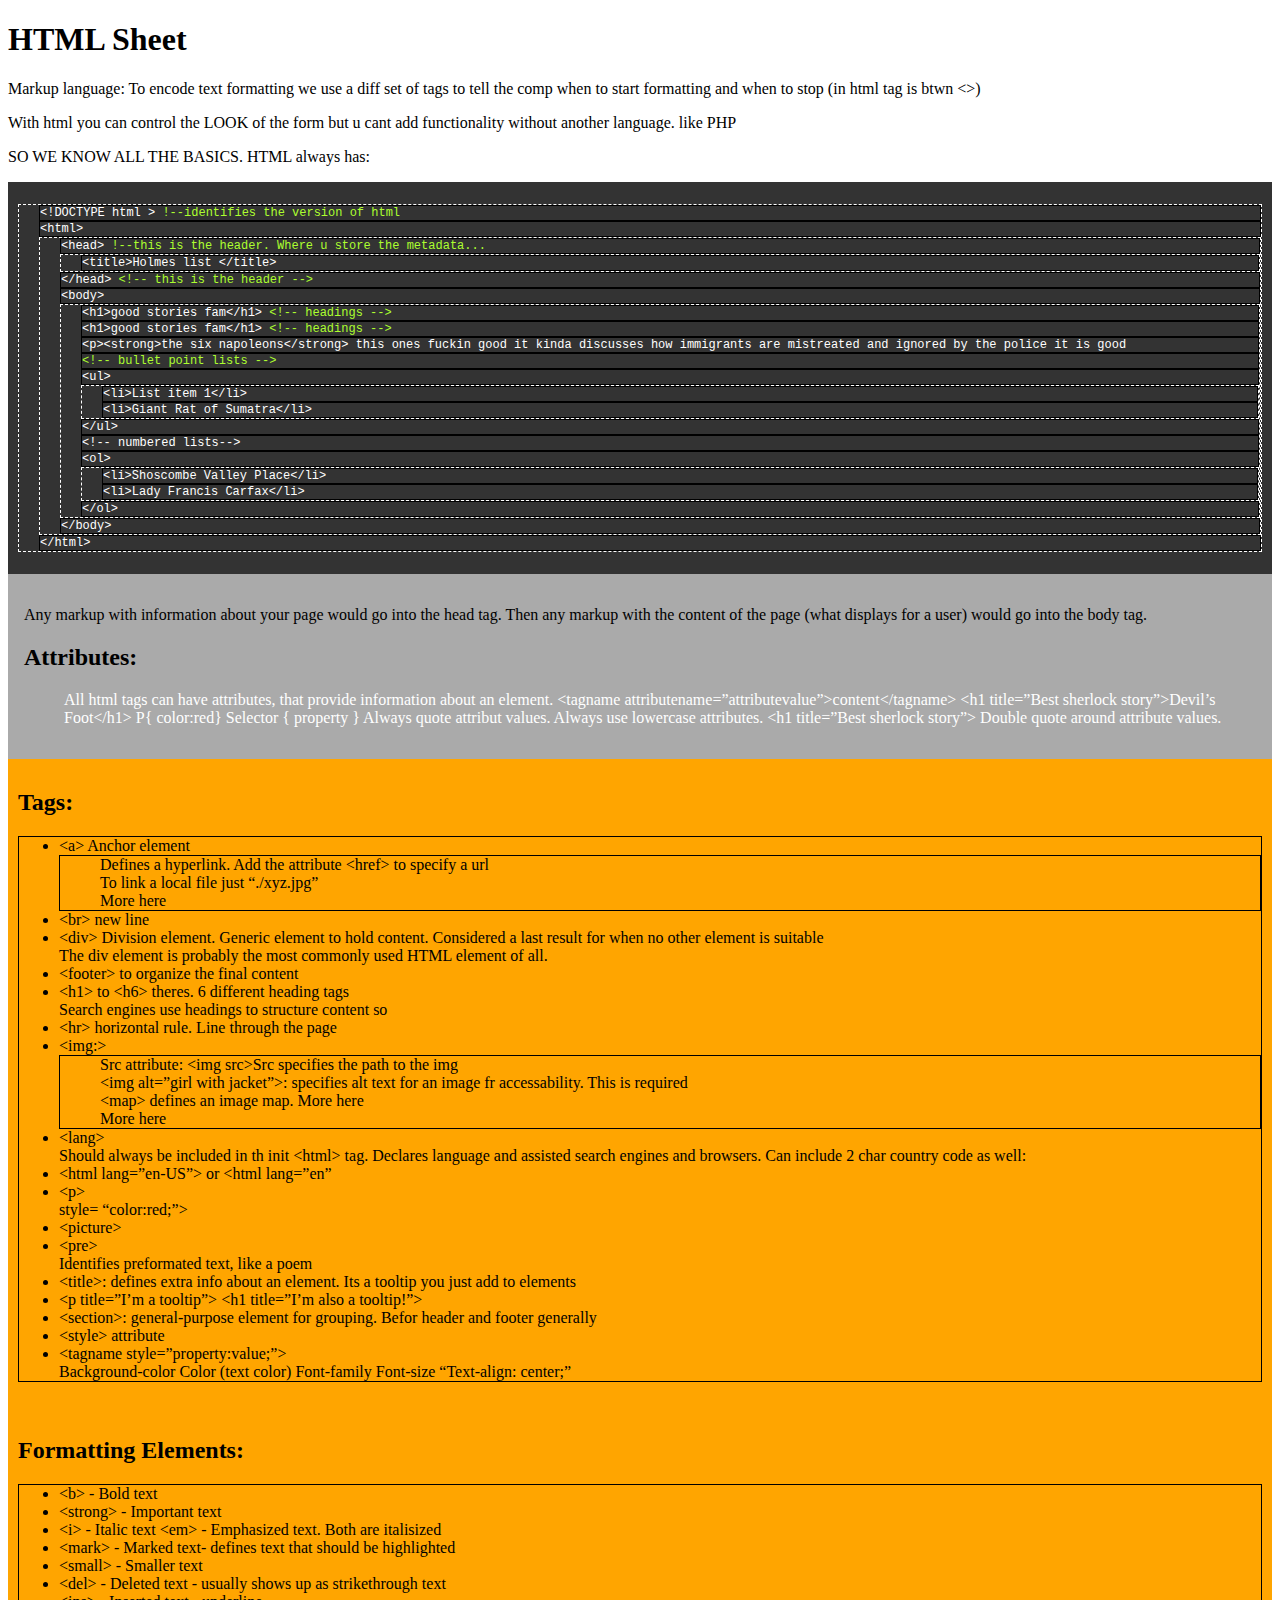
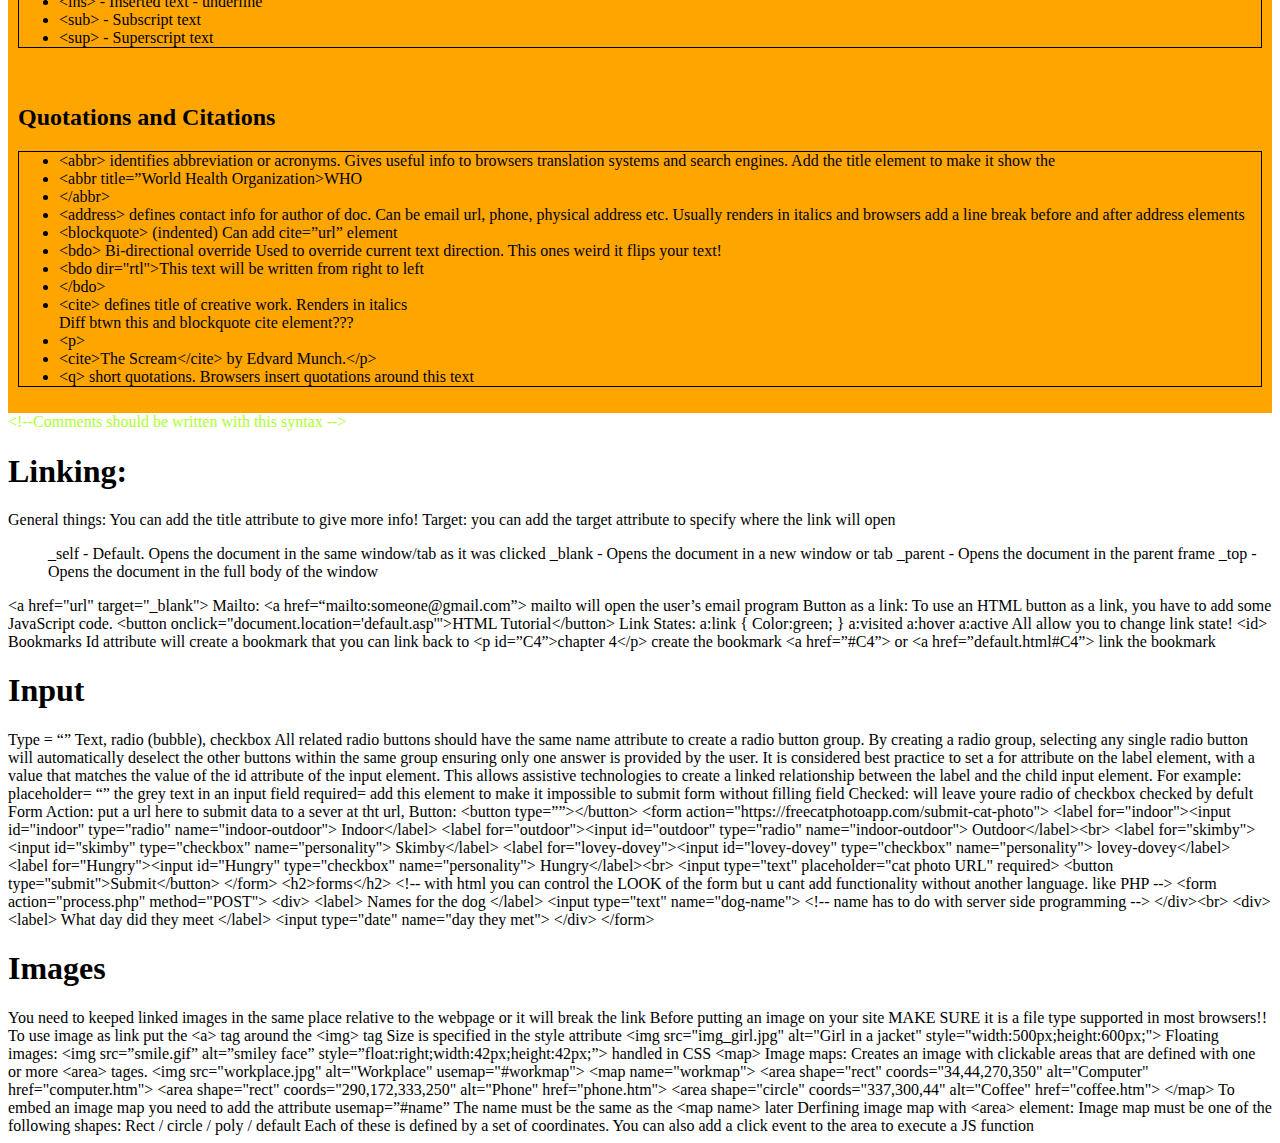
==== html.html @ ebc904f8 "first commit" ====
<!DOCTYPE html>
<html>
<head> 
    <link rel="stylesheet" type="text/css" href="stylesheet.css">
    <title>HTML Sheet</title>
</head> 

<body>
    <h1>HTML Sheet</h1>

    
<!---->
<p>Markup language: To encode text formatting we use a diff set of tags to tell the comp when to start formatting and when to stop (in html tag is btwn &lt;&gt;)</p>
    With html you can control the LOOK of the form but u cant add functionality without another language. like PHP 
<p>SO WE KNOW ALL THE BASICS. HTML always has:</p>
     
    <section class= "htmlSections">   
    <ul>
        <li>&lt;!DOCTYPE html &gt; <span class="comment">!--identifies the version of html</span></li>
        <li>&lt;html&gt;</li> 
            <ul class="indent">
                <li>&lt;head&gt; <span class="comment">!--this is the header. Where u store the metadata...</span></li>
                <ul class="indent">
                    <li>&lt;title&gt;Holmes list &lt;/title&gt;</li></ul>
                <li>&lt;/head&gt; <span class="comment">&lt;!-- this is the header  --&gt;</span></li>
                <li>&lt;body&gt;</li>

                <ul class="indent">
                    <li>&lt;h1&gt;good stories fam&lt;/h1&gt; <span class="comment">&lt;!-- headings --&gt;</span></li>
                    <li>&lt;h1&gt;good stories fam&lt;/h1&gt; <span class="comment">&lt;!-- headings --&gt;</span></li>
                    <li>&lt;p&gt;&lt;strong&gt;the six napoleons&lt;/strong&gt; this ones fuckin good it kinda discusses how immigrants are mistreated and ignored by the police it is good </li>
                
                    <li><span class="comment">&lt;!-- bullet point lists --&gt;</span></li>
                    <li>&lt;ul&gt;</li>
                        <ul class="indent">
                            <li>&lt;li&gt;List item 1&lt;/li&gt;</li>
                            <li>&lt;li&gt;Giant Rat of Sumatra&lt;/li&gt;</li>
                        </ul>
                    <li>&lt;/ul&gt;</li>
            
                    <li>&lt;!-- numbered lists--&gt;</li> 
                        <li>&lt;ol&gt;</li>
                            <ul class="indent"><li>&lt;li&gt;Shoscombe Valley Place&lt;/li&gt;</li>
                            <li>&lt;li&gt;Lady Francis Carfax&lt;/li&gt;</li></ul>
                        <li>&lt;/ol&gt;</li>
                </ul>
                <li>&lt;/body&gt;</li>
            </ul>
        <li>&lt;/html&gt;</li>
    </ul>
    </section>
<!---->

    <div class="attributes">
        <p>Any markup with information about your page would go into the head tag. Then any markup with the content of the page (what displays for a user) would go into the body tag.</p>
        <h2>Attributes:</h2>
        <ul>
            All html tags can have attributes, that provide information about an element. 
            &lt;tagname attributename=”attributevalue”&gt;content&lt;/tagname&gt;
            &lt;h1 title=”Best sherlock story”&gt;Devil’s Foot&lt;/h1&gt;
            P{ color:red}
            Selector { property }
            Always quote attribut values.
            Always use lowercase attributes.
            &lt;h1 title=”Best sherlock story”&gt;
            Double quote around attribute values.
        </ul>
    </div>

    <div class="graphs">
        <h2>Tags:</h2>
        <ul class="inlineblock">
            <li> &lt;a&gt; Anchor element</li>
            <ul>
                <li>Defines a hyperlink. Add the attribute &lt;href&gt; to specify a url</li>
                <li>To link a local file just “./xyz.jpg”</li>
                <li>More here</li>
            </ul>
            <li>&lt;br&gt; new line</li>
            <li>&lt;div&gt; Division element. Generic element to hold content. Considered a last result for when no other element is suitable</li>
            The div element is probably the most commonly used HTML element of all.
            <li>&lt;footer&gt; to organize the final content</li>
            <li>&lt;h1&gt; to &lt;h6&gt; theres. 6 different heading tags</li>
            Search engines use headings to structure content so
            <li>&lt;hr&gt; horizontal rule. Line through the page</li>
            <li>&lt;img:&gt;</li>
            <ul>
                <li>Src attribute: &lt;img src&gt;Src specifies the path to the img</li>
                <li>&lt;img alt=”girl with jacket”&gt;: specifies alt text for an image fr accessability. This is required</li>
                <li>&lt;map&gt; defines an image map. More here</li>
                <li>More here</li>
            </ul>
            <li>&lt;lang&gt;</li>
            Should always be included in th init &lt;html&gt; tag. Declares language and assisted search engines and browsers. Can include 2 char country code as well:
            <li>&lt;html lang=”en-US”&gt; or &lt;html lang=”en”</li>
            <li>&lt;p&gt;</li>
            style= “color:red;”&gt;
            <li>&lt;picture&gt;</li>
            <li>&lt;pre&gt;</li>
            Identifies preformated text, like a poem
            <li>&lt;title&gt;: defines extra info about an element. Its a tooltip you just add to elements</li>
            <li>&lt;p title=”I’m a tooltip”&gt; &lt;h1 title=”I’m also a tooltip!”&gt;</li>
            <li>&lt;section&gt;: general-purpose element for grouping. Befor header and footer generally</li>
            <li>&lt;style&gt; attribute</li>
            <li>&lt;tagname style=”property:value;”&gt;</li>
            Background-color
            Color (text color)
            Font-family
            Font-size
            “Text-align: center;”
        </ul>
    </div>

    <div class="graphs">
        <h2>Formatting Elements:</h2>
        <ul>
            <li>&lt;b&gt; - Bold text</li>
            <li>&lt;strong&gt; - Important text</li>
            <li>&lt;i&gt; - Italic text &lt;em&gt; - Emphasized text. Both are italisized</li>
            <li>&lt;mark&gt; - Marked text- defines text that should be highlighted</li> 
            <li>&lt;small&gt; - Smaller text</li>
            <li>&lt;del&gt; - Deleted text - usually shows up as strikethrough text</li>
            <li>&lt;ins&gt; - Inserted text - underline</li>
            <li>&lt;sub&gt; - Subscript text</li>
            <li>&lt;sup&gt; - Superscript text</li>
        </ul>
    </div>

    <section class="graphs">
        <h2>Quotations and Citations</h2>
        <ul>
            <li>&lt;abbr&gt; identifies abbreviation or acronyms. Gives useful info to browsers translation systems and search engines. Add the title element to make it show the </li>
            <li>&lt;abbr title=”World Health Organization&gt;WHO<li>&lt;/abbr&gt;</li>
            <li>&lt;address&gt; defines contact info for author of doc. Can be email url, phone, physical address etc. 
            Usually renders in italics and browsers add a line break before and after address elements</li>
            <li>&lt;blockquote&gt; (indented)
            Can add cite=”url” element</li>
            <li>&lt;bdo&gt; Bi-directional override
            Used to override current text direction. This ones weird it flips your text!</li>
            <li>&lt;bdo dir="rtl"&gt;This text will be written from right to left<li>&lt;/bdo&gt;</li>
            <li>&lt;cite&gt; defines title of creative work. Renders in italics</li>
            Diff btwn this and blockquote cite element???
            <li>&lt;p&gt;<li>&lt;cite&gt;The Scream&lt;/cite&gt; by Edvard Munch.&lt;/p&gt;</li>
            <li>&lt;q&gt; short quotations. Browsers insert quotations around this text</li>
        </ul>
    </section>


    <span class="comment">&lt;!--Comments should be written with this syntax --&gt;</span>

    

    




    <section class="linking">
        <h1>Linking:</h1>

        General things:
            You can add the title attribute to give more info!
        Target: you can add the target attribute to specify where the link will open
        <ul>
            _self - Default. Opens the document in the same window/tab as it was clicked
            _blank - Opens the document in a new window or tab
            _parent - Opens the document in the parent frame
            _top - Opens the document in the full body of the window
        </ul>
        &lt;a href="url" target="_blank"&gt;
        Mailto:
        &lt;a href=“mailto:someone@gmail.com”&gt; mailto will open the user’s email program
        Button as a link:
        To use an HTML button as a link, you have to add some JavaScript code.
        &lt;button onclick="document.location='default.asp'"&gt;HTML Tutorial&lt;/button&gt;
        Link States:
        a:link {
        Color:green;
        }
        a:visited
        a:hover
        a:active
        All allow you to change link state!
        &lt;id&gt; Bookmarks
        Id attribute will create a bookmark that you can link back to
        &lt;p id=”C4”&gt;chapter 4&lt;/p&gt; create the bookmark
        &lt;a href=”#C4”&gt; or &lt;a href=”default.html#C4”&gt; link the bookmark
    </section>
    
    <section class="input">
        <h1>Input</h1>
        Type = “” 
        Text, radio (bubble), checkbox
        All related radio buttons should have the same name attribute to create a radio button group. By creating a radio group, selecting any single radio button will automatically deselect the other buttons within the same group ensuring only one answer is provided by the user.
        It is considered best practice to set a for attribute on the label element, with a value that matches the value of the id attribute of the input element. This allows assistive technologies to create a linked relationship between the label and the child input element. For example:
        placeholder= “” the grey text in an input field
        required= add this element to make it impossible to submit form without filling field
        Checked: will leave youre radio of checkbox checked by defult
        Form
        Action: put a url here to submit data to a sever at tht url, 
        Button:
        &lt;button type=””&gt;&lt;/button&gt;

        &lt;form action="https://freecatphotoapp.com/submit-cat-photo"&gt;
            &lt;label for="indoor"&gt;&lt;input id="indoor" type="radio" name="indoor-outdoor"&gt; Indoor&lt;/label&gt;
            &lt;label for="outdoor"&gt;&lt;input id="outdoor" type="radio" name="indoor-outdoor"&gt; Outdoor&lt;/label&gt;&lt;br&gt;
        
            &lt;label for="skimby"&gt;&lt;input id="skimby" type="checkbox" name="personality"&gt; Skimby&lt;/label&gt;
            &lt;label for="lovey-dovey"&gt;&lt;input id="lovey-dovey" type="checkbox" name="personality"&gt; lovey-dovey&lt;/label&gt;
            &lt;label for="Hungry"&gt;&lt;input id="Hungry" type="checkbox" name="personality"&gt; Hungry&lt;/label&gt;&lt;br&gt;
        
            &lt;input type="text" placeholder="cat photo URL" required&gt;
            &lt;button type="submit"&gt;Submit&lt;/button&gt;
        &lt;/form&gt;
        
        &lt;h2&gt;forms&lt;/h2&gt; 
        &lt;!-- with html you can control the LOOK of the form but u cant add functionality without another language. like PHP --&gt;
            &lt;form action="process.php" method="POST"&gt;
                &lt;div&gt;
                    &lt;label&gt; Names for the dog &lt;/label&gt;
                        &lt;input type="text" name="dog-name"&gt; &lt;!-- name has to do with server side programming --&gt;
                &lt;/div&gt;&lt;br&gt;
                &lt;div&gt;
                    &lt;label&gt; What day did they meet &lt;/label&gt;
                        &lt;input type="date" name="day they met"&gt;
                &lt;/div&gt;
        &lt;/form&gt;
    </section>
    
    <section class="images">
        <h1>Images</h1>
        You need to keeped linked images in the same place relative to the webpage or it will break the link
        Before putting an image on your site MAKE SURE it is a file type supported in most browsers!!
        To use image as link put the &lt;a&gt; tag around the &lt;img&gt; tag

        Size is specified in the style attribute
        &lt;img src="img_girl.jpg" alt="Girl in a jacket" style="width:500px;height:600px;"&gt;

        Floating images: 
        &lt;img src=”smile.gif” alt=”smiley face” style=”float:right;width:42px;height:42px;”&gt;
        handled in CSS

        &lt;map&gt; Image maps:
        Creates an image with clickable areas that are defined with one or more &lt;area&gt; tages.
        &lt;img src="workplace.jpg" alt="Workplace" usemap="#workmap"&gt;

        &lt;map name="workmap"&gt;
        &lt;area shape="rect" coords="34,44,270,350" alt="Computer" href="computer.htm"&gt;
        &lt;area shape="rect" coords="290,172,333,250" alt="Phone" href="phone.htm"&gt;
        &lt;area shape="circle" coords="337,300,44" alt="Coffee" href="coffee.htm"&gt;
        &lt;/map&gt;
        To embed an image map you need to add the attribute  usemap=”#name”
        The name must be the same as the &lt;map name&gt; later
        Derfining image map with &lt;area&gt; element:
        Image map must be one of the following shapes: 
        Rect / circle / poly / default
        Each of these is defined by a set of coordinates.
        You can also add a click event to the area to execute a JS function
    </section>

    </body>
</html>
---- stylesheet.css ----
.htmlSections {    
    background-color: #333;
    font: .75em courier;
    color: white;
    padding:10px;
    /*display: flex;*/
    
}

.htmlSections ul {
    border: dashed white 1px;
    padding-left: 20px;
}

.htmlSections li{
    list-style-type: none;
    border: solid black 1px;
}

/*-------------------

-------------------*/

.comment{
    color: greenyellow;
}



.inlineblock ul {
    list-style-type: none;
    ;
}

/*-------------------

-------------------*/

.attributes {
    background-color: #AAA;
    padding: 1em;
}
.attributes ul {
    color: white;
}

.attributes {}

/*-------------------

-------------------*/

.graphs {
    background-color: orange;
    font: 12px;
    padding: 10px
}

.graphs ul {
    border: solid black 1px;
}
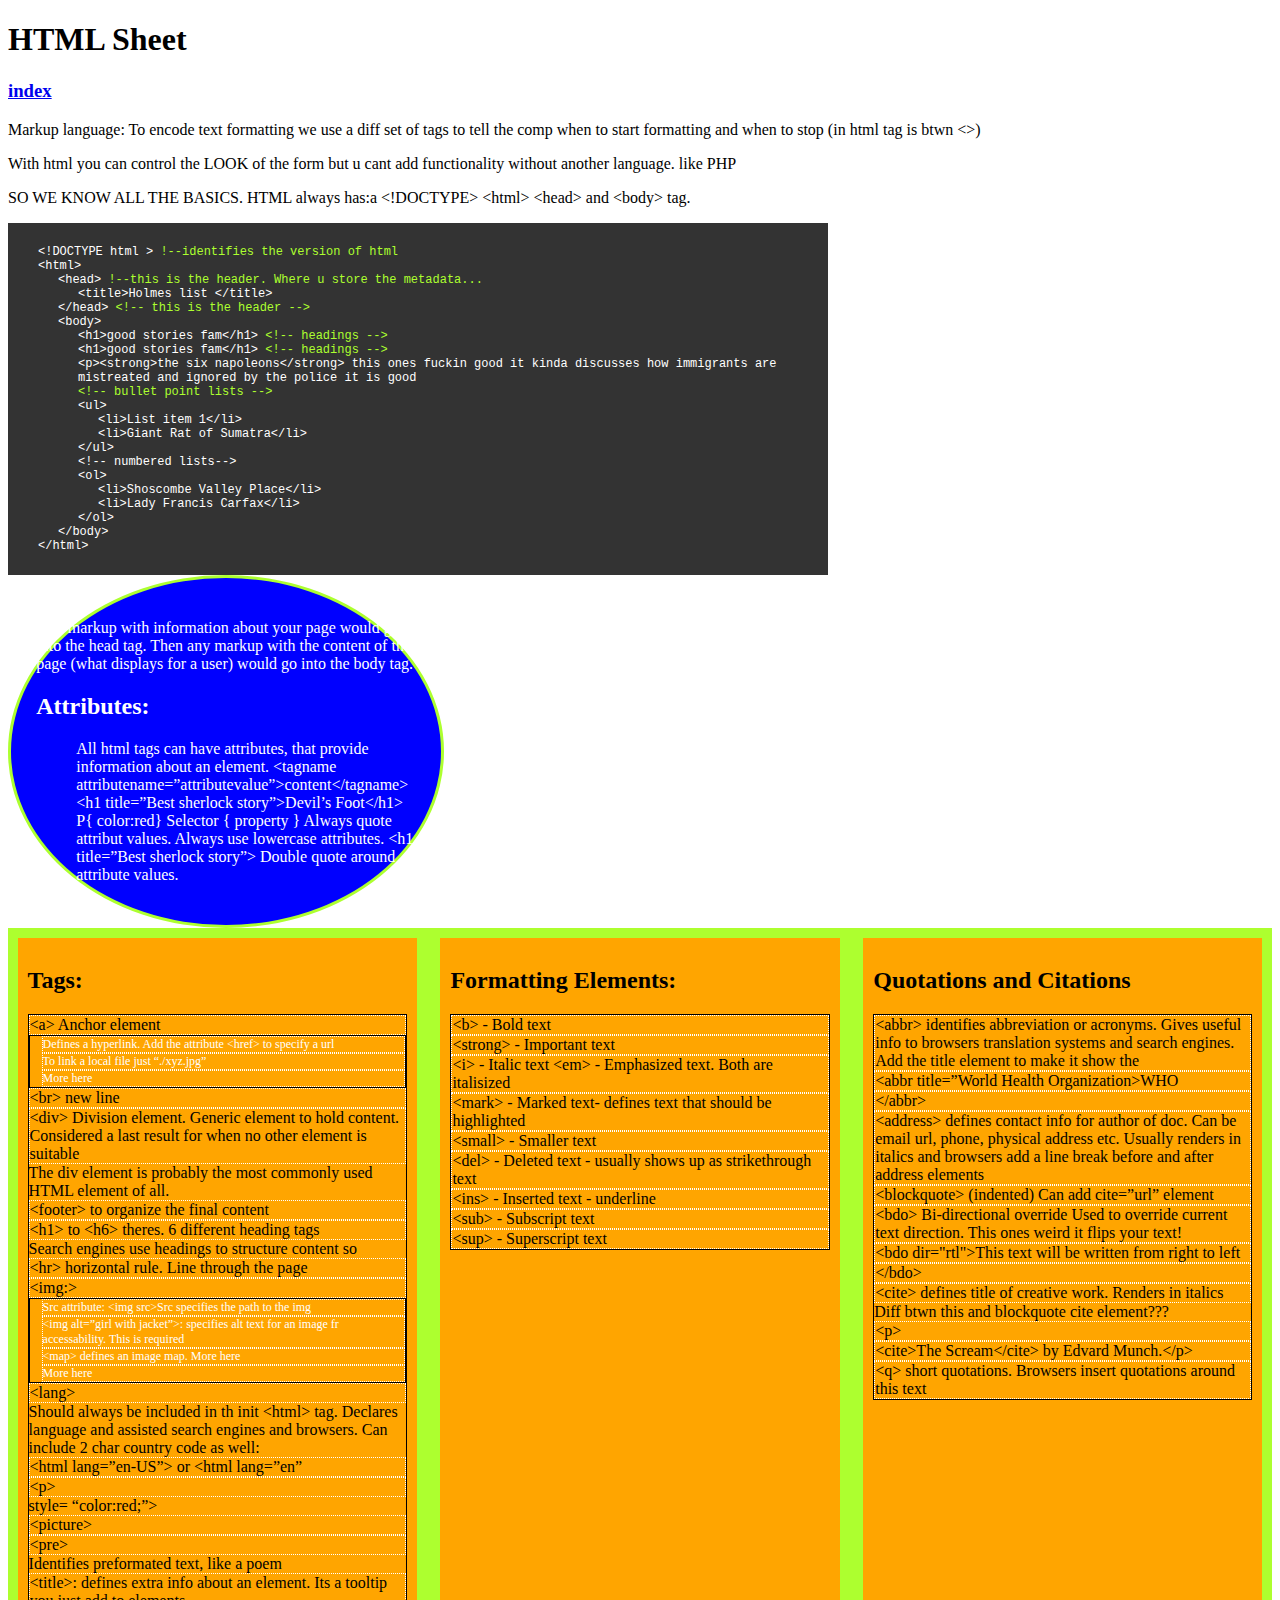
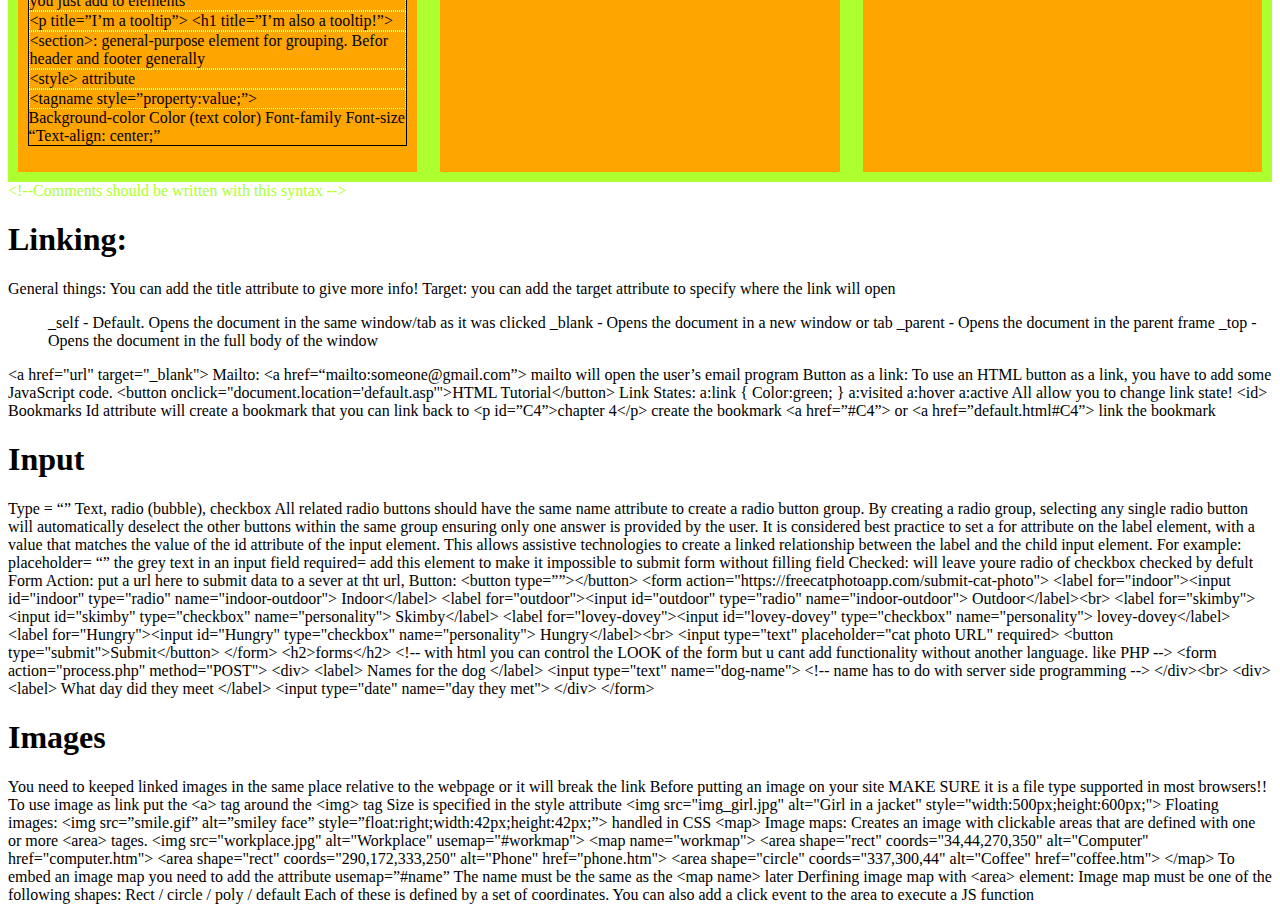
==== commit 66748b3f: "fiddling" ====
--- a/html.html
+++ b/html.html
@@ -7,52 +7,57 @@
 </head> 
 
 <body>
+<nav class="navbar">
     <h1>HTML Sheet</h1>
+
+    <h3><a href="index.html">index</a></h3>
+</nav>
 
     
 <!---->
 <p>Markup language: To encode text formatting we use a diff set of tags to tell the comp when to start formatting and when to stop (in html tag is btwn &lt;&gt;)</p>
     With html you can control the LOOK of the form but u cant add functionality without another language. like PHP 
-<p>SO WE KNOW ALL THE BASICS. HTML always has:</p>
+<p>SO WE KNOW ALL THE BASICS. HTML always has:a &lt;!DOCTYPE&gt; &lt;html&gt; &lt;head&gt; and &lt;body&gt; tag.</p>
      
-    <section class= "htmlSections">   
-    <ul>
-        <li>&lt;!DOCTYPE html &gt; <span class="comment">!--identifies the version of html</span></li>
-        <li>&lt;html&gt;</li> 
-            <ul class="indent">
-                <li>&lt;head&gt; <span class="comment">!--this is the header. Where u store the metadata...</span></li>
+<section>
+    <section class= "htmlSections lists ">   
+        <ul>
+            <li>&lt;!DOCTYPE html &gt; <span class="comment">!--identifies the version of html</span></li>
+            <li>&lt;html&gt;</li> 
                 <ul class="indent">
-                    <li>&lt;title&gt;Holmes list &lt;/title&gt;</li></ul>
-                <li>&lt;/head&gt; <span class="comment">&lt;!-- this is the header  --&gt;</span></li>
-                <li>&lt;body&gt;</li>
-
-                <ul class="indent">
-                    <li>&lt;h1&gt;good stories fam&lt;/h1&gt; <span class="comment">&lt;!-- headings --&gt;</span></li>
-                    <li>&lt;h1&gt;good stories fam&lt;/h1&gt; <span class="comment">&lt;!-- headings --&gt;</span></li>
-                    <li>&lt;p&gt;&lt;strong&gt;the six napoleons&lt;/strong&gt; this ones fuckin good it kinda discusses how immigrants are mistreated and ignored by the police it is good </li>
+                    <li>&lt;head&gt; <span class="comment">!--this is the header. Where u store the metadata...</span></li>
+                    <ul class="indent">
+                        <li>&lt;title&gt;Holmes list &lt;/title&gt;</li></ul>
+                    <li>&lt;/head&gt; <span class="comment">&lt;!-- this is the header  --&gt;</span></li>
+                    <li>&lt;body&gt;</li>
+
+                    <ul class="indent">
+                        <li>&lt;h1&gt;good stories fam&lt;/h1&gt; <span class="comment">&lt;!-- headings --&gt;</span></li>
+                        <li>&lt;h1&gt;good stories fam&lt;/h1&gt; <span class="comment">&lt;!-- headings --&gt;</span></li>
+                        <li>&lt;p&gt;&lt;strong&gt;the six napoleons&lt;/strong&gt; this ones fuckin good it kinda discusses how immigrants are mistreated and ignored by the police it is good </li>
+                    
+                        <li><span class="comment">&lt;!-- bullet point lists --&gt;</span></li>
+                        <li>&lt;ul&gt;</li>
+                            <ul class="indent">
+                                <li>&lt;li&gt;List item 1&lt;/li&gt;</li>
+                                <li>&lt;li&gt;Giant Rat of Sumatra&lt;/li&gt;</li>
+                            </ul>
+                        <li>&lt;/ul&gt;</li>
                 
-                    <li><span class="comment">&lt;!-- bullet point lists --&gt;</span></li>
-                    <li>&lt;ul&gt;</li>
-                        <ul class="indent">
-                            <li>&lt;li&gt;List item 1&lt;/li&gt;</li>
-                            <li>&lt;li&gt;Giant Rat of Sumatra&lt;/li&gt;</li>
-                        </ul>
-                    <li>&lt;/ul&gt;</li>
-            
-                    <li>&lt;!-- numbered lists--&gt;</li> 
-                        <li>&lt;ol&gt;</li>
-                            <ul class="indent"><li>&lt;li&gt;Shoscombe Valley Place&lt;/li&gt;</li>
-                            <li>&lt;li&gt;Lady Francis Carfax&lt;/li&gt;</li></ul>
-                        <li>&lt;/ol&gt;</li>
+                        <li>&lt;!-- numbered lists--&gt;</li> 
+                            <li>&lt;ol&gt;</li>
+                                <ul class="indent"><li>&lt;li&gt;Shoscombe Valley Place&lt;/li&gt;</li>
+                                <li>&lt;li&gt;Lady Francis Carfax&lt;/li&gt;</li></ul>
+                            <li>&lt;/ol&gt;</li>
+                    </ul>
+                    <li>&lt;/body&gt;</li>
                 </ul>
-                <li>&lt;/body&gt;</li>
-            </ul>
-        <li>&lt;/html&gt;</li>
-    </ul>
-    </section>
-<!---->
-
-    <div class="attributes">
+            <li>&lt;/html&gt;</li>
+        </ul>
+    </section>
+    <!---->
+    
+    <section class="attributes">
         <p>Any markup with information about your page would go into the head tag. Then any markup with the content of the page (what displays for a user) would go into the body tag.</p>
         <h2>Attributes:</h2>
         <ul>
@@ -66,13 +71,16 @@
             &lt;h1 title=”Best sherlock story”&gt;
             Double quote around attribute values.
         </ul>
-    </div>
-
-    <div class="graphs">
+    </section>
+</section>
+    
+
+<div class="lists" id="tagsbox"> 
+    <section class="tags" id="tags-box1">
         <h2>Tags:</h2>
-        <ul class="inlineblock">
+        <ul>
             <li> &lt;a&gt; Anchor element</li>
-            <ul>
+            <ul class="secondary">
                 <li>Defines a hyperlink. Add the attribute &lt;href&gt; to specify a url</li>
                 <li>To link a local file just “./xyz.jpg”</li>
                 <li>More here</li>
@@ -85,7 +93,7 @@
             Search engines use headings to structure content so
             <li>&lt;hr&gt; horizontal rule. Line through the page</li>
             <li>&lt;img:&gt;</li>
-            <ul>
+            <ul class="secondary">
                 <li>Src attribute: &lt;img src&gt;Src specifies the path to the img</li>
                 <li>&lt;img alt=”girl with jacket”&gt;: specifies alt text for an image fr accessability. This is required</li>
                 <li>&lt;map&gt; defines an image map. More here</li>
@@ -110,9 +118,9 @@
             Font-size
             “Text-align: center;”
         </ul>
-    </div>
-
-    <div class="graphs">
+    </section>
+
+    <section class="tags" id="tags-box2">
         <h2>Formatting Elements:</h2>
         <ul>
             <li>&lt;b&gt; - Bold text</li>
@@ -125,9 +133,9 @@
             <li>&lt;sub&gt; - Subscript text</li>
             <li>&lt;sup&gt; - Superscript text</li>
         </ul>
-    </div>
-
-    <section class="graphs">
+    </section>
+
+    <section class="tags" id="tags-box3">
         <h2>Quotations and Citations</h2>
         <ul>
             <li>&lt;abbr&gt; identifies abbreviation or acronyms. Gives useful info to browsers translation systems and search engines. Add the title element to make it show the </li>
@@ -145,7 +153,7 @@
             <li>&lt;q&gt; short quotations. Browsers insert quotations around this text</li>
         </ul>
     </section>
-
+</div>
 
     <span class="comment">&lt;!--Comments should be written with this syntax --&gt;</span>
 
--- a/stylesheet.css
+++ b/stylesheet.css
@@ -1,61 +1,95 @@
-.htmlSections {    
-    background-color: #333;
-    font: .75em courier;
-    color: white;
-    padding:10px;
-    /*display: flex;*/
-    
+.lists ul{
+    list-style-type: none;
 }
 
-.htmlSections ul {
-    border: dashed white 1px;
-    padding-left: 20px;
-}
-
-.htmlSections li{
-    list-style-type: none;
-    border: solid black 1px;
+.comment{
+    color: greenyellow;
 }
 
 /*-------------------
 
 -------------------*/
+.nav{
+    display:inline;
+    position:relative;
+}
 
-.comment{
-    color: greenyellow;
+/*-------------------
+html and attributes
+-------------------*/
+#html-attributes{
+    display: flex;
+}
+
+.htmlSections {   
+     
+    margin:right;
+
+    background-color: #333;
+    font: .75em courier;
+    color: white;
+    padding:10px;
+
+    max-width: 800px;
+    font-family:'Courier New', Courier, monospace;
+}
+
+.htmlSections ul {
+    padding-left: 20px;
 }
 
 
+.attributes {
+    background-color: blue;
+    padding: 2%;
+    color: white;
+    shape-outside: circle(50% at 0 0) padding-box;
 
-.inlineblock ul {
-    list-style-type: none;
-    ;
+    max-width: 30%;
+    
+    border-radius:50%;
+    border:greenyellow solid;
 }
+.attributes ul {
+    color: white;
+}
+
 
 /*-------------------
 
 -------------------*/
 
-.attributes {
-    background-color: #AAA;
-    padding: 1em;
-}
-.attributes ul {
-    color: white;
+.tags {
+    background-color: orange;
+    font: 12px;
+    width: 30%;
+    margin: .6em;
+    padding: 10px;
 }
 
-.attributes {}
+.tags ul {
+    border: solid black 1px;
+    padding-left: 0;
+    
+}
 
+.tags li{
+    border: dotted white 1px;
+    
+}
+
+.tags ul .secondary{
+    color: white;
+    font: 12px italic;
+    padding-left:1em ;
+}
 /*-------------------
 
 -------------------*/
 
-.graphs {
-    background-color: orange;
-    font: 12px;
-    padding: 10px
-}
-
-.graphs ul {
-    border: solid black 1px;
+#tagsbox{
+    display: flex;
+    flex-direction: row;
+    justify-content: space-between;
+    background: greenyellow;
 }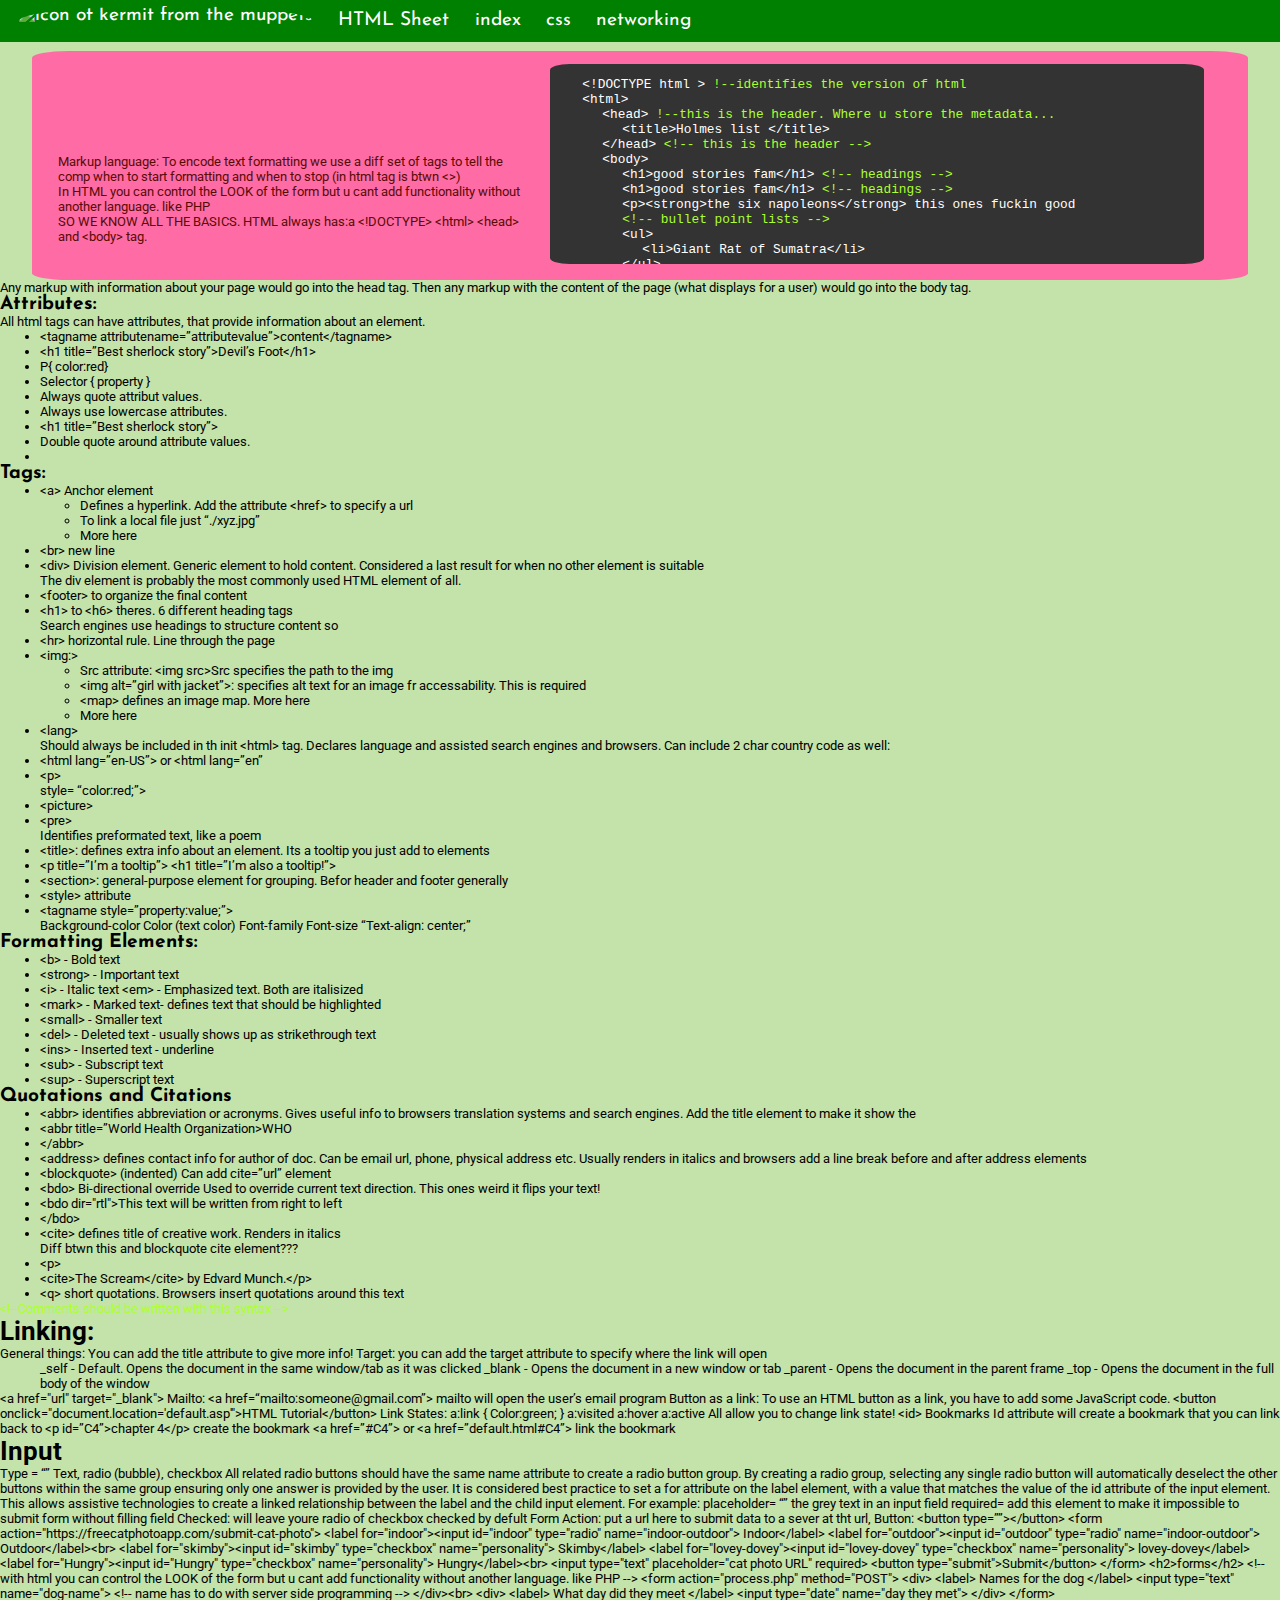
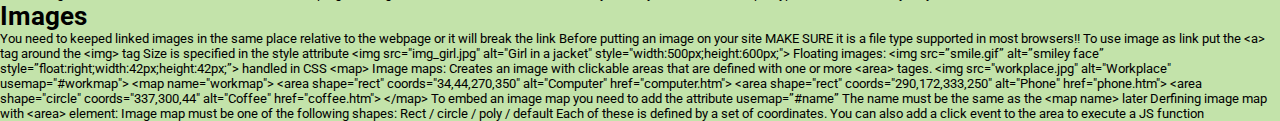
==== commit a3f0111c: "2/27/2021 9 pm while stuffs at michaels" ====
--- a/html.html
+++ b/html.html
@@ -1,77 +1,96 @@
-
 <!DOCTYPE html>
 <html>
-<head> 
-    <link rel="stylesheet" type="text/css" href="stylesheet.css">
-    <title>HTML Sheet</title>
-</head> 
-
-<body>
-<nav class="navbar">
-    <h1>HTML Sheet</h1>
-
-    <h3><a href="index.html">index</a></h3>
-</nav>
-
-    
-<!---->
-<p>Markup language: To encode text formatting we use a diff set of tags to tell the comp when to start formatting and when to stop (in html tag is btwn &lt;&gt;)</p>
-    With html you can control the LOOK of the form but u cant add functionality without another language. like PHP 
-<p>SO WE KNOW ALL THE BASICS. HTML always has:a &lt;!DOCTYPE&gt; &lt;html&gt; &lt;head&gt; and &lt;body&gt; tag.</p>
-     
-<section>
-    <section class= "htmlSections lists ">   
-        <ul>
-            <li>&lt;!DOCTYPE html &gt; <span class="comment">!--identifies the version of html</span></li>
-            <li>&lt;html&gt;</li> 
-                <ul class="indent">
-                    <li>&lt;head&gt; <span class="comment">!--this is the header. Where u store the metadata...</span></li>
-                    <ul class="indent">
-                        <li>&lt;title&gt;Holmes list &lt;/title&gt;</li></ul>
-                    <li>&lt;/head&gt; <span class="comment">&lt;!-- this is the header  --&gt;</span></li>
-                    <li>&lt;body&gt;</li>
-
-                    <ul class="indent">
-                        <li>&lt;h1&gt;good stories fam&lt;/h1&gt; <span class="comment">&lt;!-- headings --&gt;</span></li>
-                        <li>&lt;h1&gt;good stories fam&lt;/h1&gt; <span class="comment">&lt;!-- headings --&gt;</span></li>
-                        <li>&lt;p&gt;&lt;strong&gt;the six napoleons&lt;/strong&gt; this ones fuckin good it kinda discusses how immigrants are mistreated and ignored by the police it is good </li>
-                    
-                        <li><span class="comment">&lt;!-- bullet point lists --&gt;</span></li>
-                        <li>&lt;ul&gt;</li>
-                            <ul class="indent">
-                                <li>&lt;li&gt;List item 1&lt;/li&gt;</li>
+    <head>
+        <link rel="stylesheet" type="text/css" href="stylesheet.css">
+        <title>HTML Sheet</title>
+    
+        <!--fonts-->
+        <link rel="stylesheet" href="" />
+        <link href="https://fonts.googleapis.com/css2?family=Josefin+Sans&display=swap" rel="stylesheet">
+      <link href="https://fonts.googleapis.com/css2?family=Roboto:wght@300;400&display=swap" rel="stylesheet">
+    </head>
+    
+    <body>
+        <nav class="navbar">
+            <a href="#"><img id="home-icon" alt="icon of kermit from the muppets" src="https://pbs.twimg.com/profile_images/614617043120226305/vk_Sl22e_400x400.jpg"></a>
+        <ul>
+                <li><a href="/">HTML Sheet</a></li>
+                <li><a href="index.html">index</a></li>
+                <li><a href="css.html">css</a></li>
+                <li><a href="networking.html">networking</a></li>
+            </ul>
+        </nav>
+        <div class="spacemaker">..</div>
+    
+        <section class="intro">
+            <article id="lefttxt">
+                <p>Markup language: To encode text formatting we use a diff set of tags to tell the comp when to start
+                    formatting and when to stop (in html tag is btwn &lt;&gt;)</p>
+                <p> In HTML you can control the LOOK of the form but u cant add functionality without another language. like
+                    PHP</p>
+                <p>SO WE KNOW ALL THE BASICS. HTML always has:a &lt;!DOCTYPE&gt; &lt;html&gt; &lt;head&gt; and &lt;body&gt;
+                    tag.</p>
+            </article>
+    
+            <article id="htmlblock">
+                <ul>
+                    <li>&lt;!DOCTYPE html &gt; <span class="comment">!--identifies the version of html</span></li>
+                    <li>&lt;html&gt;</li>
+                    <ul>
+                        <li>&lt;head&gt; <span class="comment">!--this is the header. Where u store the metadata...</span>
+                        </li>
+                        <ul>
+                            <li>&lt;title&gt;Holmes list &lt;/title&gt;</li>
+                        </ul>
+                        <li>&lt;/head&gt; <span class="comment">&lt;!-- this is the header  --&gt;</span></li>
+                        <li>&lt;body&gt;</li>
+                        <ul>
+                            <li>&lt;h1&gt;good stories fam&lt;/h1&gt; <span class="comment">&lt;!-- headings --&gt;</span>
+                            </li>
+                            <li>&lt;h1&gt;good stories fam&lt;/h1&gt; <span class="comment">&lt;!-- headings --&gt;</span>
+                            </li>
+                            <li>&lt;p&gt;&lt;strong&gt;the six napoleons&lt;/strong&gt; this ones fuckin good</li>
+                            <li><span class="comment">&lt;!-- bullet point lists --&gt;</span></li>
+                            <li>&lt;ul&gt;</li>
+                            <ul>
+                                </li>
                                 <li>&lt;li&gt;Giant Rat of Sumatra&lt;/li&gt;</li>
                             </ul>
-                        <li>&lt;/ul&gt;</li>
-                
-                        <li>&lt;!-- numbered lists--&gt;</li> 
+                            <li>&lt;/ul&gt;</li>
+    
+                            <li>&lt;!-- numbered lists--&gt;</li>
                             <li>&lt;ol&gt;</li>
-                                <ul class="indent"><li>&lt;li&gt;Shoscombe Valley Place&lt;/li&gt;</li>
-                                <li>&lt;li&gt;Lady Francis Carfax&lt;/li&gt;</li></ul>
+                            <ul>
+                                <li>&lt;li&gt;Shoscombe Valley Place&lt;/li&gt;</li>
+                                <li>&lt;li&gt;Lady Francis Carfax&lt;/li&gt;</li>
+                            </ul>
                             <li>&lt;/ol&gt;</li>
+                        </ul>
+                        <li>&lt;/body&gt;</li>
                     </ul>
-                    <li>&lt;/body&gt;</li>
+                    <li>&lt;/html&gt;</li>
                 </ul>
-            <li>&lt;/html&gt;</li>
-        </ul>
-    </section>
-    <!---->
-    
-    <section class="attributes">
-        <p>Any markup with information about your page would go into the head tag. Then any markup with the content of the page (what displays for a user) would go into the body tag.</p>
-        <h2>Attributes:</h2>
-        <ul>
-            All html tags can have attributes, that provide information about an element. 
-            &lt;tagname attributename=”attributevalue”&gt;content&lt;/tagname&gt;
-            &lt;h1 title=”Best sherlock story”&gt;Devil’s Foot&lt;/h1&gt;
-            P{ color:red}
-            Selector { property }
-            Always quote attribut values.
-            Always use lowercase attributes.
-            &lt;h1 title=”Best sherlock story”&gt;
-            Double quote around attribute values.
-        </ul>
-    </section>
+            </article>
+        </section>
+<section class="attributes">
+	<p>Any markup with information about your page would go into the head tag. Then any markup with the content of the
+		page (what displays for a user) would go into the body tag.</p>
+	<h2>Attributes:</h2>
+	<p>
+		All html tags can have attributes, that provide information about an element. </p>
+	<ul>
+		<li>&lt;tagname attributename=”attributevalue”&gt;content&lt;/tagname&gt;</li>
+		<li>&lt;h1 title=”Best sherlock story”&gt;Devil’s Foot&lt;/h1&gt;</li>
+		<li>P{ color:red}</li>
+		<li>Selector { property }</li>
+		<li>Always quote attribut values.</li>
+		<li>Always use lowercase attributes.</li>
+		<li>&lt;h1 title=”Best sherlock story”&gt;</li>
+		<li>Double quote around attribute values.</li>
+		<li></li>
+	</ul>
+	</p>
+</section>
 </section>
     
 
--- a/stylesheet.css
+++ b/stylesheet.css
@@ -1,95 +1,121 @@
-.lists ul{
-    list-style-type: none;
+*{
+    box-sizing: border-box;
+    margin:0%;
+    /* position:relative; */
 }
 
 .comment{
     color: greenyellow;
 }
 
+body{
+    position:relative;
+    background-color: #c3e3aa;
+    font-family:'roboto';
+    font-size: .8em;
+}
+
+h2{
+    font-family: 'Josefin Sans', sans-serif;
+
+}
+
+
 /*-------------------
+utility classes ^^ and body
+nav vv
+-------------------*/
+.navbar{
+    background-color: green;
+    padding: .3em;
+    font-size: 1.5em;
+    
+    position:fixed;
+    width:100%;
 
--------------------*/
-.nav{
+    z-index: 3;
+    color:#cade73;
+
+    font-family:'josefin sans';
+    padding-left:1em;
+}
+
+.navbar a{
+  color:white;
+  text-decoration:none;
+  padding-right:1em;
+  vertical-align: middle;
+}
+
+.navbar ul{
+  display: inline;
+  padding-left: 0;
+}
+
+.navbar li{
     display:inline;
+}
+
+#home-icon{
+    height:30px;
+    display:inline-block;
     position:relative;
+    border-radius: 50%;
+}
+
+.spacemaker{
+    display:relative;
+    height:4em;
+    visibility: hidden;
 }
 
 /*-------------------
 html and attributes
 -------------------*/
-#html-attributes{
-    display: flex;
+.intro{
+    
+    position:relative;
+    background-color: #ff6ba4;
+    display:block;
+
+    margin:10em 12px;
+
+    width:95%;
+    margin:auto;
+    border-radius: 3%;
+    padding:1em;
+
 }
 
-.htmlSections {   
-     
-    margin:right;
+#lefttxt{
+    color: #570b06;
+    margin:1em;
+    /* outline:salmon 2px solid; */
 
-    background-color: #333;
-    font: .75em courier;
-    color: white;
-    padding:10px;
-
-    max-width: 800px;
-    font-family:'Courier New', Courier, monospace;
+    display:inline-block;
+    position:relative;
+    height:40%;
+    width:40%;
+    overflow:hidden;
+    margin-bottom:20px;
 }
 
-.htmlSections ul {
+#htmlblock{  
+    background-color: #333;
+    color: white;
+    font-family:'Courier New', Courier, monospace;
+
+    padding:1em;
+
+    position: relative;
+    display:inline-block;
+
+    width: 55%;
+    height:200px;
+    overflow:hidden;
+    border-radius: 3%;
+}
+#htmlblock ul {
     padding-left: 20px;
-}
-
-
-.attributes {
-    background-color: blue;
-    padding: 2%;
-    color: white;
-    shape-outside: circle(50% at 0 0) padding-box;
-
-    max-width: 30%;
-    
-    border-radius:50%;
-    border:greenyellow solid;
-}
-.attributes ul {
-    color: white;
-}
-
-
-/*-------------------
-
--------------------*/
-
-.tags {
-    background-color: orange;
-    font: 12px;
-    width: 30%;
-    margin: .6em;
-    padding: 10px;
-}
-
-.tags ul {
-    border: solid black 1px;
-    padding-left: 0;
-    
-}
-
-.tags li{
-    border: dotted white 1px;
-    
-}
-
-.tags ul .secondary{
-    color: white;
-    font: 12px italic;
-    padding-left:1em ;
-}
-/*-------------------
-
--------------------*/
-
-#tagsbox{
-    display: flex;
-    flex-direction: row;
-    justify-content: space-between;
-    background: greenyellow;
+    list-style-type: none;
 }